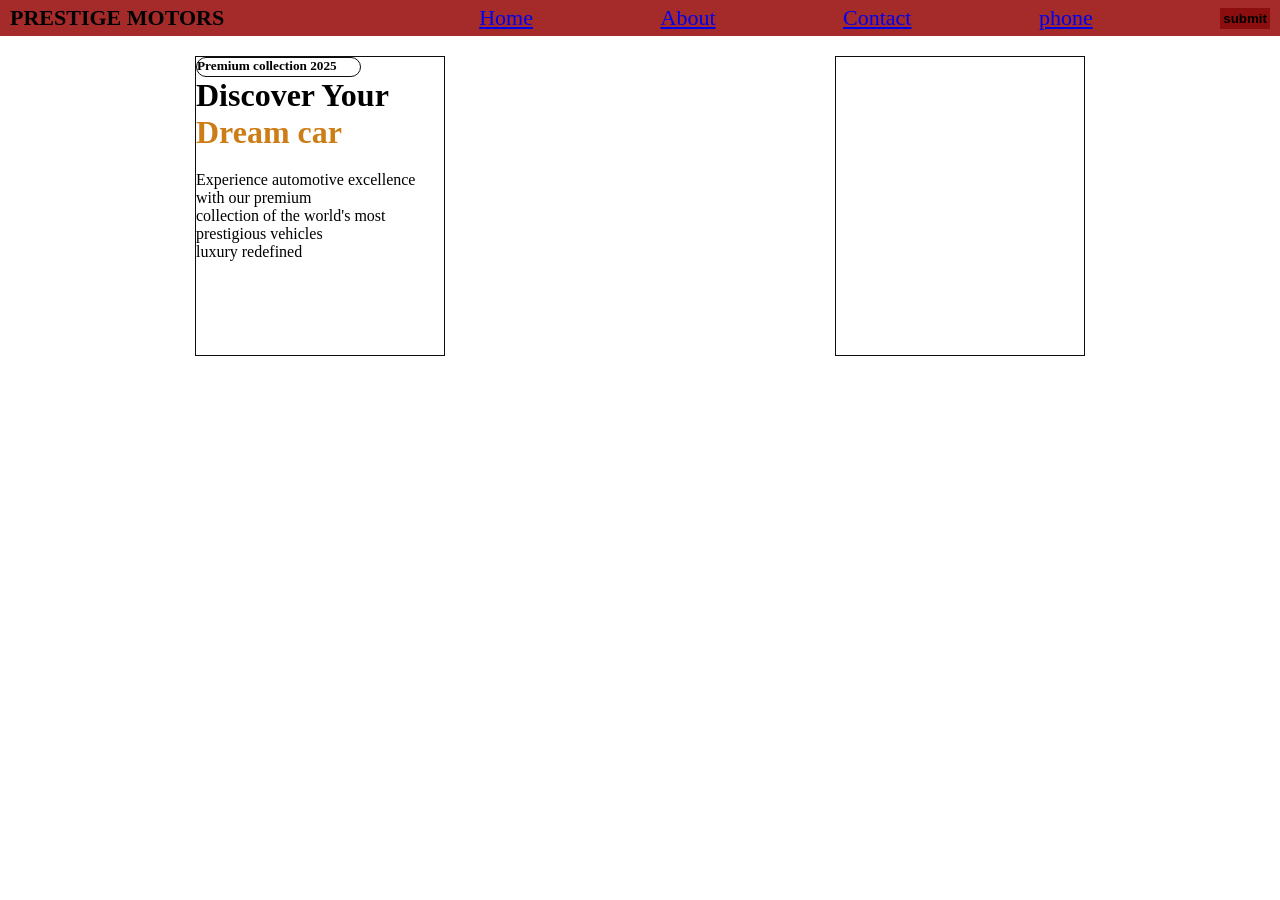
==== day5.html @ 12dfc2fc "first changes" ====
<!DOCTYPE html>
<html lang="en">
<head>
    <meta charset="UTF-8">
    <meta name="viewport" content="width=device-width, initial-scale=1.0">
    <title>Document</title>
    <link rel="stylesheet" href="Style.css">
</head>
<body>
    
    <div class="main">
        <div class="nav">

            <div class="logo">
                <h4>PRESTIGE MOTORS</h4>
            </div>
            <div class="centre"></div>
            <a href="HOME">Home</a>
            <a href="About">About</a>
            <a href="Contact">Contact</a>
            <a href="7999101010">phone</a>
            <button>submit</button>
        </div>
      <div class="contain">
          <div class="heroleft">
            <h5> Premium collection 2025</h5>

            <h1>Discover Your <br>
                 <span>Dream car</span>
                </h1>
                <p>Experience automotive excellence with our premium <br>
                    collection of the world's most prestigious vehicles <br>
                     luxury redefined</p>
                </div>
        <div class="heroright">
            
        </div>
      </div>
        </div>
    </div>
</body>
</html>
---- Style.css ----
*{
    margin: 0;
    padding: 0;
    box-sizing: border-box;
}
body{
    background-image: url("https://images.unsplash.com/photo-1503376780353-7e6692767b70?w=600&auto=format&fit=crop&q=60&ixlib=rb-4.1.0&ixid=M3wxMjA3fDB8MHxzZWFyY2h8M3x8Y2FyfGVufDB8fDB8fHww");
    background-repeat:no-repeat;
    background-size: cover;
}
.nav{
    background-color: brown;
    display: flex;
    justify-content: space-between;
    align-items: center;
    padding: 5px 10px;
    font-size: 22px;
}
.nav button{
    background-color: rgb(141, 14, 14);
    opacity: 1.3;
    font-weight: bold;
    border: 3px solid rgb(141, 14, 14);
}
span{
    color: rgb(205, 125, 21);
}
.heroleft h5 {
    border: 1.5px solid rgb(14, 13, 13);
    height: 20px;
    width: 165px;
    border-radius: 15px ;
}
.heroleft h1 {
    margin-bottom: 20px;
    
}
.heroleft {
    border: 1px solid rgb(14, 13, 13);
    height: 300px;
    width: 250px;
}
.heroright{
    border: 1px solid rgb(14, 13, 13);
    height: 300px;  
    width: 250px;
}
.contain {
    display: flex;
    justify-content: space-around;
    margin-top: 20px;
    
}
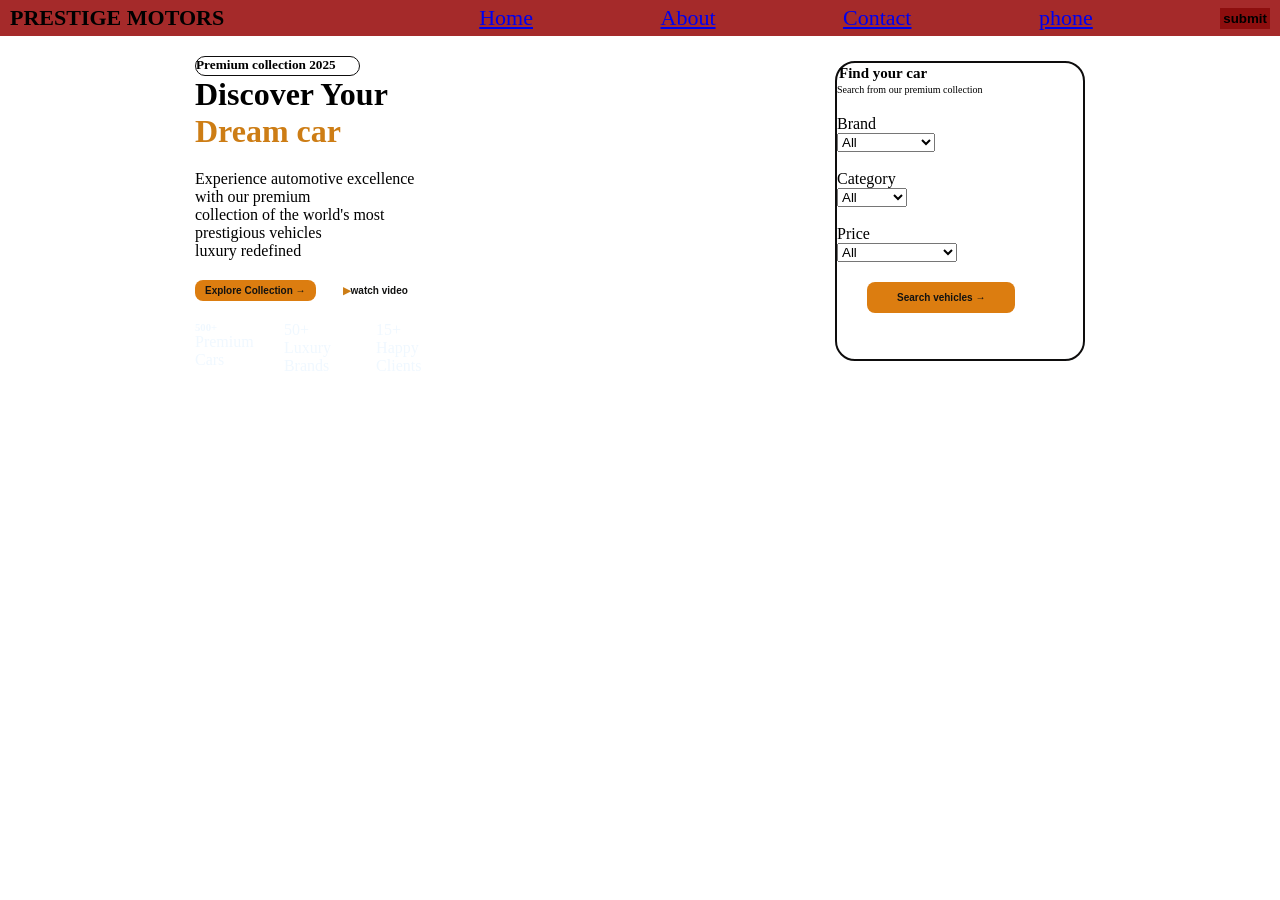
==== commit e011f22d: "DAY 6" ====
--- a/day5.html
+++ b/day5.html
@@ -31,9 +31,58 @@
                 <p>Experience automotive excellence with our premium <br>
                     collection of the world's most prestigious vehicles <br>
                      luxury redefined</p>
+                    <button class="explore-btn">Explore Collection &rarr;</button>
+                    <button class="video-btn"> <span>&#9654;</span>watch video</button>
+                    <div class="down">
+                       <div><h6>500+</h6>
+                    <p>Premium Cars</p></div>
+                    <div>50+</h7>
+                    <p>Luxury Brands</p></div>
+
+                    <div><h8>15+</h8>
+                    <p>Happy Clients</p></div>
+
+                    </div>
+                    
                 </div>
         <div class="heroright">
+            <h1>Find your car</h1>
+            <p>Search from our premium collection</p>
+
+           <div class="BASE">
+            <div class="field">
+            <label >Brand</label> <br>
+            <select>
+                 <option>All</option>
+                <option>BMW</option>
+                <option>AUDI</option>
+                <option>MERCEDES</option>
+            </select>    
+           </div>
             
+            
+           <div><br> Category <br>
+            <select name="" id="">
+                 <option>All</option>
+                <option>SUV</option>
+                <option>SEDAN</option>
+                <option>COUPE</option>
+            </select></div> 
+
+           <div><br> Price  <br>
+            <select name="" id="">
+                 <option>All</option>
+                <option>Medium-40lakhs</option>
+                <option>High-80lakhs</option>
+                <option>low-25lakhs</option>
+                
+            </select>
+            </div>
+           </div>
+            <button class="search-btn">Search vehicles &rarr;</button>
+
+
+
         </div>
       </div>
         </div>
--- a/Style.css
+++ b/Style.css
@@ -37,14 +37,17 @@
     
 }
 .heroleft {
-    border: 1px solid rgb(14, 13, 13);
+    border: transparent;
     height: 300px;
     width: 250px;
 }
 .heroright{
-    border: 1px solid rgb(14, 13, 13);
+    border: 2px solid rgb(14, 13, 13);
     height: 300px;  
     width: 250px;
+    backdrop-filter: blur(5px);
+    border-radius: 20px;
+    margin-top: 5px;
 }
 .contain {
     display: flex;
@@ -52,5 +55,69 @@
     margin-top: 20px;
     
 }
+.explore-btn{
+    margin-top: 20px;
+    padding: 5px 10px;
+    font-size: 10px;
+    font-weight: bold;
+    color:rgb(18, 18, 17);
+    background-color: rgb(220, 125, 16);
+    border: none;
+    border-radius : 8px ;
+    cursor: pointer;
+}
+.video-btn{
+    margin-left: 13px;
+    padding: 5px 10px;
+    font-size: 10px;
+    font-weight: bold;
+    color:rgb(18, 18, 17);
+    background-color: rgba(255, 255, 255, 0.4);
+    backdrop-filter: blur(5px);
+    border: none;
+    border-radius : 8px ;
+    cursor: pointer;
+}
+.down {
+    margin-top: 20px;
+    display: flex;
+    color: aliceblue;
+    gap: 20px;
+    
+
+}
+.heroright h1{
+    font-size: 15px;
+    padding: 2px;
+    font-weight: bold;
+}
+.field{
+    margin-top: 20px;
+}
+.heroright p{
+    font-size: 10px;
+    color:black
+    
+}
+.search-btn{
+    margin-top: 20px;
+    padding: 10px 30px;
+    font-size: 10px;
+    font-weight: bold;
+    color:rgb(18, 18, 17);
+    background-color: rgb(220, 125, 16);
+    border: none;
+    border-radius : 8px ;
+    cursor: pointer;
+    align-items: center;
+    margin-left: 30px;
+
+}
+.BASE {
+    align-items: ;
+}
 
 
+
+
+
